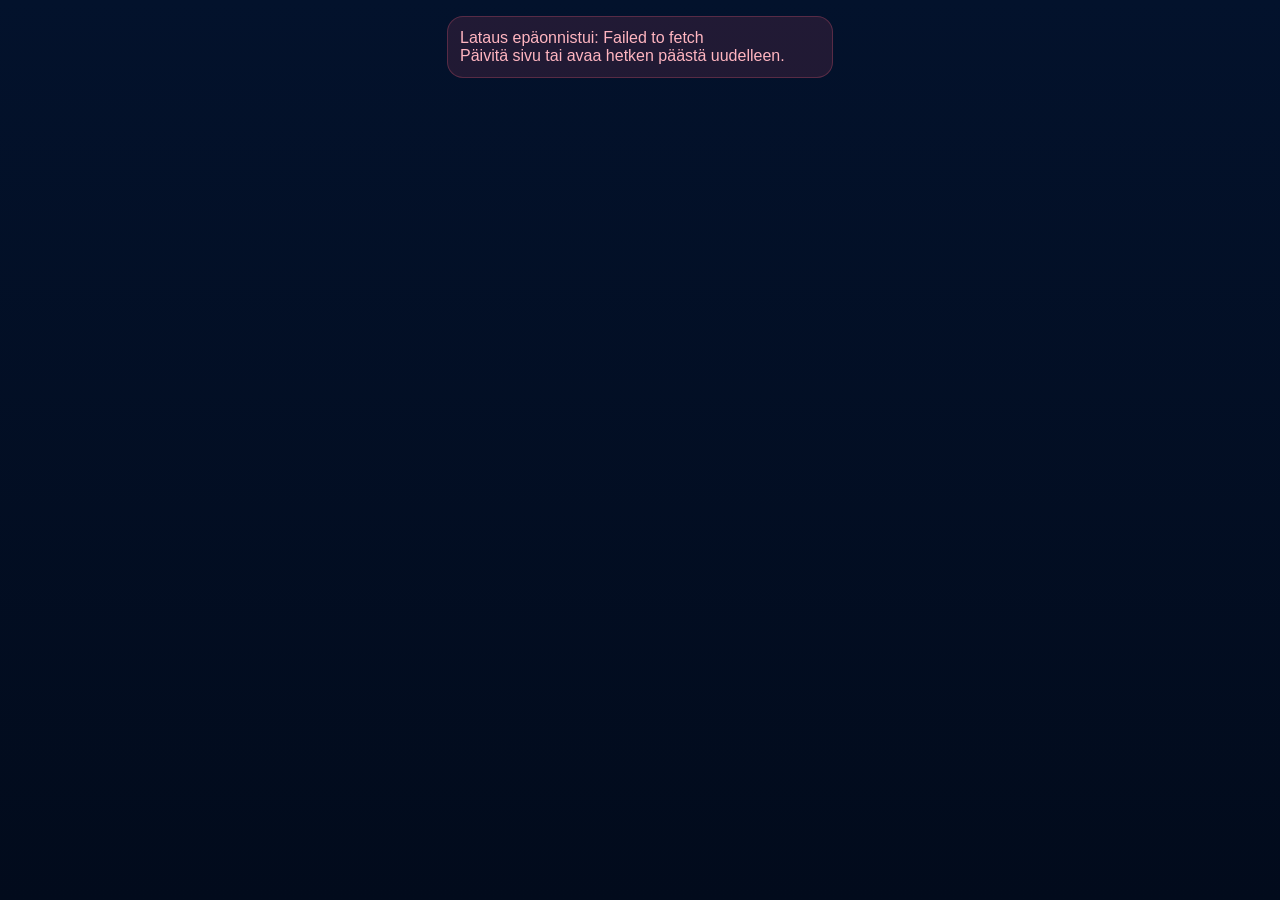
==== index.html @ aef73c09 "Remove splash placeholder and reduce splash weight" ====
<!doctype html><html lang="fi"><head><meta charset="utf-8"><meta name="viewport" content="width=device-width,initial-scale=1,viewport-fit=cover"><meta name="theme-color" content="#071226"><title>Kontakti Mobiili · Opero</title><style>html,body{min-height:100%;margin:0;background:#020b1c;color:#eef4ff;font-family:-apple-system,BlinkMacSystemFont,"Segoe UI",Roboto,sans-serif}.loading{position:fixed;inset:0;background:linear-gradient(180deg,#03122c,#020b1c)}.err{display:none;position:fixed;left:16px;right:16px;top:16px;max-width:360px;margin:auto;color:#ffb5c0;white-space:pre-wrap;text-align:left;background:rgba(255,95,122,.12);border:1px solid rgba(255,95,122,.25);border-radius:16px;padding:12px}</style></head><body><div class="loading"><div id="err" class="err"></div></div><script>(async()=>{try{let html=await fetch('https://raw.githubusercontent.com/Hekse/kontakti-mobile/787b6130c224da0da660e89025c563e1b9266b03/index.html?cb='+Date.now(),{cache:'no-store'}).then(r=>{if(!r.ok)throw new Error('HTTP '+r.status);return r.text()});html=html.replace('.opero-splash{position:fixed!important;','.opero-splash:not(.fixed-splash){visibility:hidden!important;opacity:0!important;animation:none!important}.opero-splash.fixed-splash{position:fixed!important;');html=html.replace('font-weight:700!important;letter-spacing:.22em!important','font-weight:500!important;letter-spacing:.18em!important');html=html.replace('<div class="opero-splash" id="operoSplash">','<div class="opero-splash fixed-splash" id="operoSplash">');html=html.replace('<div class="opero-splash" id="operoSplash"><div class="splash-shell"><div class="splash-brand"><img class="opero-splash-wordmark" src="\'+w+\'" alt="Opero"></div>','<div class="opero-splash fixed-splash" id="operoSplash"><div class="splash-shell"><div class="splash-brand"><img class="opero-splash-wordmark" src="\'+w+\'" alt="Opero"></div>');document.open();document.write(html);document.close()}catch(e){const el=document.getElementById('err');el.style.display='block';el.textContent='Lataus epäonnistui: '+e.message+'\nPäivitä sivu tai avaa hetken päästä uudelleen.'}})();</script></body></html>
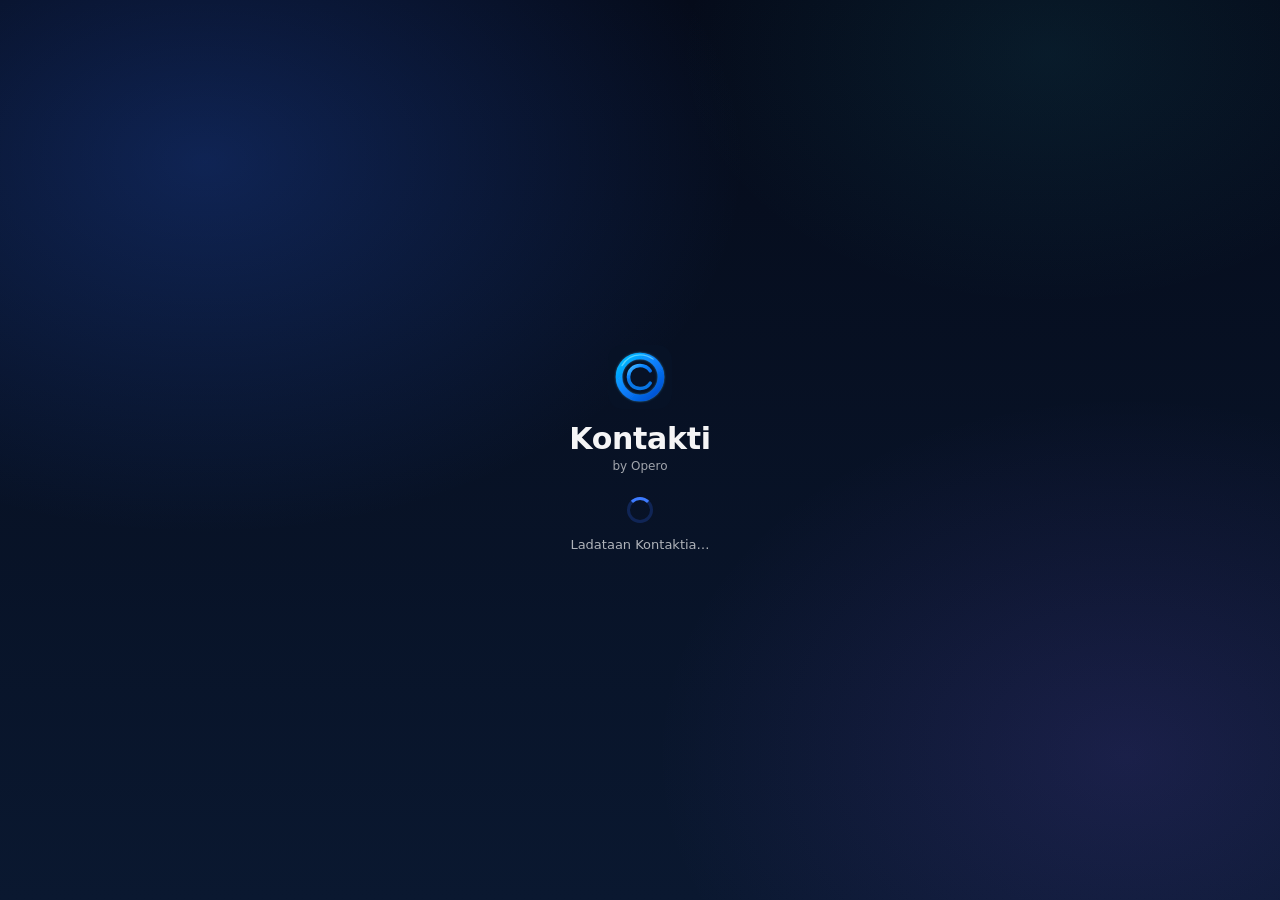
==== commit f3a45472: "Point mobile root to cloud-ui-v2 and pin supabase-js to 2.117.2 - index.html loaded the old localSto" ====
--- a/index.html
+++ b/index.html
@@ -1 +1,14 @@
-<!doctype html><html lang="fi"><head><meta charset="utf-8"><meta name="viewport" content="width=device-width,initial-scale=1,viewport-fit=cover"><meta name="theme-color" content="#071226"><title>Kontakti Mobiili · Opero</title><style>html,body{min-height:100%;margin:0;background:#020b1c;color:#eef4ff;font-family:-apple-system,BlinkMacSystemFont,"Segoe UI",Roboto,sans-serif}.loading{position:fixed;inset:0;background:linear-gradient(180deg,#03122c,#020b1c)}.err{display:none;position:fixed;left:16px;right:16px;top:16px;max-width:360px;margin:auto;color:#ffb5c0;white-space:pre-wrap;text-align:left;background:rgba(255,95,122,.12);border:1px solid rgba(255,95,122,.25);border-radius:16px;padding:12px}</style></head><body><div class="loading"><div id="err" class="err"></div></div><script>(async()=>{try{let html=await fetch('https://raw.githubusercontent.com/Hekse/kontakti-mobile/787b6130c224da0da660e89025c563e1b9266b03/index.html?cb='+Date.now(),{cache:'no-store'}).then(r=>{if(!r.ok)throw new Error('HTTP '+r.status);return r.text()});html=html.replace('.opero-splash{position:fixed!important;','.opero-splash:not(.fixed-splash){visibility:hidden!important;opacity:0!important;animation:none!important}.opero-splash.fixed-splash{position:fixed!important;');html=html.replace('font-weight:700!important;letter-spacing:.22em!important','font-weight:500!important;letter-spacing:.18em!important');html=html.replace('<div class="opero-splash" id="operoSplash">','<div class="opero-splash fixed-splash" id="operoSplash">');html=html.replace('<div class="opero-splash" id="operoSplash"><div class="splash-shell"><div class="splash-brand"><img class="opero-splash-wordmark" src="\'+w+\'" alt="Opero"></div>','<div class="opero-splash fixed-splash" id="operoSplash"><div class="splash-shell"><div class="splash-brand"><img class="opero-splash-wordmark" src="\'+w+\'" alt="Opero"></div>');document.open();document.write(html);document.close()}catch(e){const el=document.getElementById('err');el.style.display='block';el.textContent='Lataus epäonnistui: '+e.message+'\nPäivitä sivu tai avaa hetken päästä uudelleen.'}})();</script></body></html>+<!doctype html>
+<html lang="fi">
+<head>
+  <meta charset="utf-8">
+  <meta name="viewport" content="width=device-width,initial-scale=1,viewport-fit=cover">
+  <meta name="theme-color" content="#071226">
+  <meta http-equiv="refresh" content="0; url=./cloud-ui-v2.html">
+  <title>Kontakti</title>
+  <script>location.replace('./cloud-ui-v2.html');</script>
+</head>
+<body style="margin:0;background:#071226;color:#eef4ff;font-family:system-ui,-apple-system,Segoe UI,Roboto,sans-serif;display:grid;place-items:center;min-height:100vh">
+  <div>Avataan Kontakti… <a href="./cloud-ui-v2.html" style="color:#6ea8ff">avaa tästä</a></div>
+</body>
+</html>
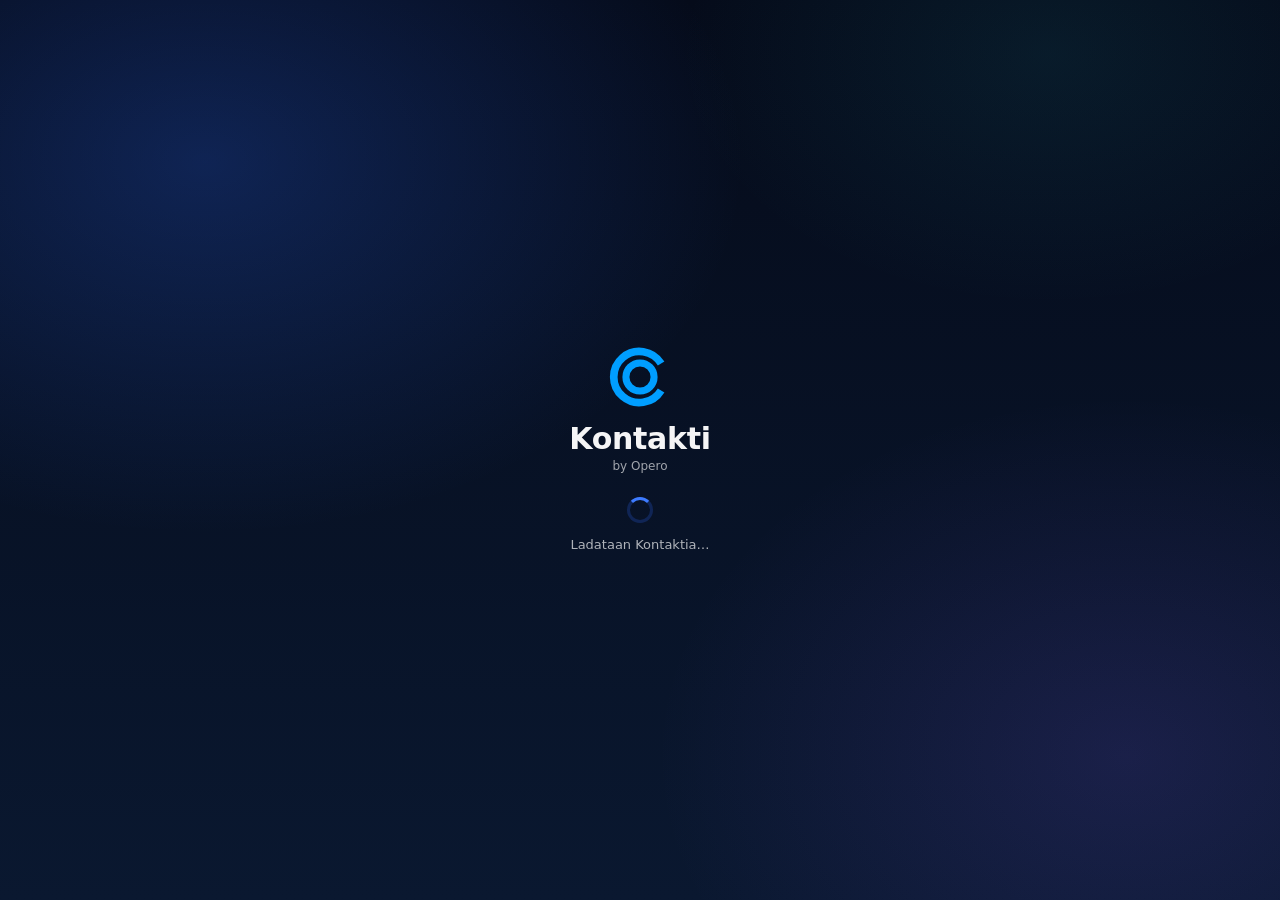
==== commit 8ef8dc24: "Add current Kontakti CO favicons with cache version" ====
--- a/index.html
+++ b/index.html
@@ -7,7 +7,7 @@
   <meta http-equiv="refresh" content="0; url=./cloud-ui-v2.html">
   <title>Kontakti</title>
   <script>location.replace('./cloud-ui-v2.html');</script>
-</head>
+<link rel="icon" href="assets/brand/favicon.ico?v=20261015-co3" sizes="16x16 32x32 48x48"><link rel="icon" href="assets/brand/mark.svg?v=20261015-co3" type="image/svg+xml" sizes="any"><link rel="apple-touch-icon" href="assets/brand/icon-180.png?v=20261015-co3"></head>
 <body style="margin:0;background:#071226;color:#eef4ff;font-family:system-ui,-apple-system,Segoe UI,Roboto,sans-serif;display:grid;place-items:center;min-height:100vh">
   <div>Avataan Kontakti… <a href="./cloud-ui-v2.html" style="color:#6ea8ff">avaa tästä</a></div>
 </body>
